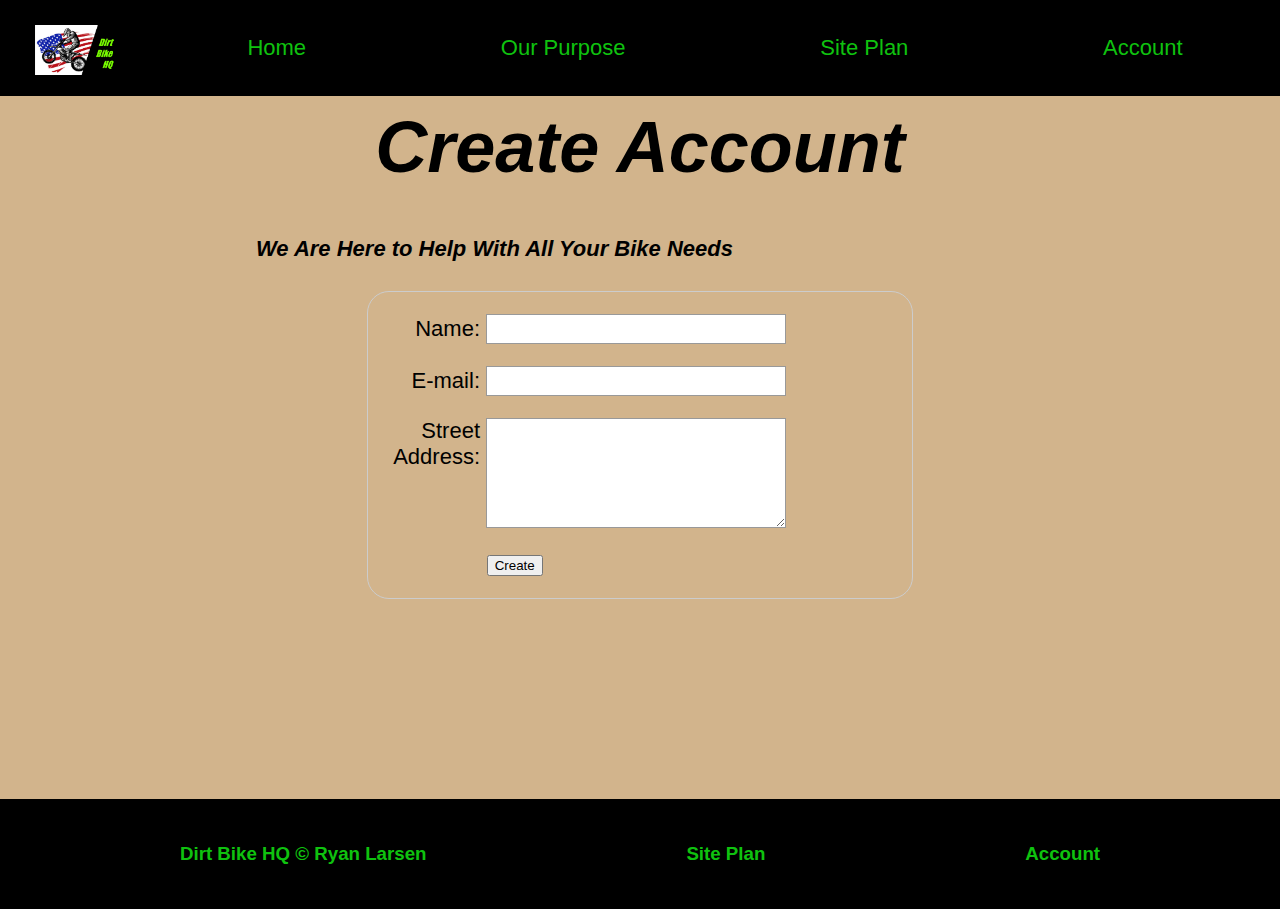
==== contactus.html @ 32910b56 "leshgooooooo" ====
<!DOCTYPE html>
<html lang="en">
<head>
    <meta charset="UTF-8">
    <meta http-equiv="X-UA-Compatible" content="IE=edge">
    <meta name="viewport" content="width=device-width, initial-scale=1.0">
    <title>Contact Us</title>
    <link rel="stylesheet" href="style.css">
   <style>
       form {
  margin: 0 auto;
  width: 500px;
  padding: 1em;
  border: 1px solid #CCC;
  border-radius: 1em;
}

ul {
  list-style: none;
  padding: 0;
  margin: 0;
}

form li + li {
  margin-top: 1em;
}

label {
  /* Uniform size & alignment */
  display: inline-block;
  width: 90px;
  text-align: right;
}

input,
textarea {
  font: 1em sans-serif;

  width: 300px;
  box-sizing: border-box;

  border: 1px solid #999;
}

input:focus,
textarea:focus {
  border-color: #000;
}

textarea {
  vertical-align: top;

  height: 5em;
}

.button {
  padding-left: 90px; 
}

button {
  margin-left: .5em;
}
   </style>
    <body>
        <div id="content">
            <header>
                <a id="logo_link" href="index.html">
                    <img class="logo" src="logo2.png" alt="Dry Oar Logo">
                </a>
                <nav>
                    <a href="index.html">Home</a>
                    <a href="purpose.html">Our Purpose</a>
                    <a href="site-plan.html">Site Plan</a>
                    <a href="contactus.html"> Account</a>
                </nav>
            </header>
        <div id="hero">
        
        <section id="hero1-msg">
            <h1 class="home-title"> <em> Create Account </em> </h1>
            <h4> <em> We Are Here to Help With All Your Bike Needs </em></h4>
        </section>
        </div>
        
    <main class="page2-grid">
        <div id="feedback"></div>
        <form action="/my-handling-form-page" method="post">
            <ul>
             <li>
               <label for="name">Name:</label>
               <input type="text" id="name" name="user_name">
             </li>
             <li>
               <label for="mail">E-mail:</label>
               <input type="email" id="mail" name="user_email">
             </li>
             <li>
               <label for="msg">Street Address:</label>
               <textarea id="msg" name="user_message"></textarea>
             </li>
             <li class="button">
                <button type="submit">Create</button>
              </li>
            </ul>
           </form>
          
    </main>

    <footer>
        <h3>Dirt Bike HQ &copy; Ryan Larsen</h3>
        <h3><a href="site-plan.html">Site Plan</a></h3>
        <h3><a href="contactus.html">Account</a></h3>
    </footer>
    </div>
    <script>
        // get the feedback div element so we can do something with it.
        const feedbackElement = document.getElementById('feedback');
        // get the form so we can read what was entered in it.
        const formElement = document.forms[0];
        // add a 'listener' to wait for a submission of our form. When that happens run the code below.
        formElement.addEventListener('submit', function(e) {
            // stop the form from doing the default action.
            e.preventDefault();
            // set the contents of our feedback element to a message letting the user know the form was submitted successfully. Notice that we pull the name that was entered in the form to personalize the message!
            feedbackElement.innerHTML = 'Hello '+ formElement.user_name.value +'! Thank you for your message. We will get back with you as soon as possible!';
            // make the feedback element visible.
            feedbackElement.style.display = "block";
            // add a class to move everything down so our message doesn't cover it.
            document.body.classList.toggle('moveDown');
        });
    </script>    
</body>
    </html>
---- style.css ----
div {
    max-width: 1600px;
}
#hero {
    display: grid;
    grid-template-columns: 1fr 3fr 1fr;
    margin-top: -100px;
}
#hero-box {
    grid-column: 1/4;
    grid-row: 1/3;
    z-index: -1;
}
nav {
    display: flex;
    justify-content: space-around;
}
nav a {
    text-align: center;
    color:rgb(15, 194, 15);;
    text-decoration: none;
    padding: 35px;
}
#hero-msg {
    grid-column: 2/3;
    grid-row: 1/2;
    margin-top: 100px;
}
#hero1-msg {
    grid-column: 2/3;
    grid-row: 1/2;
    margin-top: 100px;
}
#hero1-msg h1 {
    text-align: center;
    color: black(15, 194, 15);
    font-size: 72px;
}
#hero-msg h1 {
    text-align: center;
    color: black;
}
#hero-msg h4 {
    text-align: center;
    color: white;
}
.button-box {
    text-align: center;
}
main section {
    text-align: center;
}
main section img {
    box-sizing: border-box;
    border: 5px solid tan;
}
.icon {
    width: 80px;
    padding-top: 10px;
    border: 0 solid white;
}
.logo {
    width: 80px;
    padding-top: 5px;
}
#hero-img {
    max-width: 100%;
    width: 1600px;
}
#background {
    height: 725px;
    background-color: black;
    margin: 50px 0;
    grid-column: 1/11;
    grid-row: 4/9;
}
body {
    background-color:tan;
    font-family: 'Roboto', sans-serif;
    font-size: 22px;
    margin: 0px;
    padding: 0px;
}
header {
    display: grid;
    grid-template-columns: 150px auto;
    background-color: black;
    color: black;
}
nav a:hover {
    background-color: white;
    color: rgb(151, 130, 130);
}
.book {
    background-color:rgb(15, 194, 15);
    color: black;
    text-decoration: none;
    padding: 15px 30px;
    margin-top: 50px;
    font-size: 18px;
    border-radius: 5px;
}
.button-box{
    margin: 50px;
}
.join {
    background-color: black;
    color: white;
    text-decoration: none;
    padding: 15px 30px;
    margin-top: 50px;
    font-size: 18px;
    border-radius: 5px;
}
.book:hover {
    background-color: rgb(0, 158, 250);
    color: white;
}
.join:hover {
    background-color: rgb(0, 158, 250);
    color: white;
}
.msg {
    background-color: rgb(43, 99, 26);
    line-height: 1.5em;
    padding: 35px;
    grid-column: 6/10;
    grid-row: 6/7;
    box-shadow: 5px 5px 10px #6f7364;
}
.msg h2 {
    color: white;
}
.msg p {
    color: white;
    padding-bottom: 15px;
}
footer {
    background-color: black;
    color: rgb(15, 194, 15);
    text-decoration: none;
    font-size: 16px;
    margin-top:200px;
    padding: 25px 50px;
    display: flex;
    justify-content: space-around;
    align-items: center;
    
}
footer a {
    color:rgb(15, 194, 15);
    text-decoration: none;
}
footer a:hover {
    color: white;
    text-decoration :underline;
}
footer .social img {
    padding-top: 15px;
}
.home-title {
    color: black;
    font-family: 'Akronim', 'cursive', sans-serif;
    font-size: 2em;
    margin-top: 10px;
}
h4 {
    color: black;
    text-decoration: none;
}

h2 {
    margin: 0;
}
.rivers-card {
    margin:200px 0;
    grid-column: 2/4;
    grid-row: 2/3
}
.camping-card {
    margin:200px 0;
    grid-column: 5/7;
    grid-row: 2/3;
}
.rapids-card {
    margin:200px 0;
    grid-column: 8/10;
    grid-row: 2/3;
}
.card-img {
    border: 10px solid #d9c2a3;
    transition: transform .5s;
    box-shadow: 5px 5px 10px #6f7364;
}
.card-img:hover {
    opacity: .6;
    transform: scale(1.1);
}
#logo_link {
    padding-top:5px;
    justify-self: center;
    align-self: center;
}
.mountains {
    margin: 100px 0;
    grid-column: 2/7;
    grid-row: 5/8;
    box-shadow: 5px 5px 10px #6f7364;
}
.card-img, .mountains {
    width: 100%;
}
.home-grid {
    display: grid;
    grid-template-columns: repeat(10, 1fr);
}
/* .page2-grid {
    display: grid;
    grid-template-columns: 1fr 1fr 1fr;
} */
.mission-card {
    height: 600px;
    width: 600px;
    margin-top: 100px;
    display: flex;
    flex-direction: row-reverse;
}
.information-card {
    height: 600px;
    width: 600px;
    margin-top: 100px;
}
.audience-card {
    margin-bottom: 200px;
    align-items: center;
}
.card1-img {
    border: 10px solid #968a7a;
    transition: transform .5s;
    box-shadow: 1px 1px 5px #6f7364;
    width: 10000px;
}
.card2-img {
    border: 10px solid #968a7a;
    transition: transform .5s;
    box-shadow: 1px 1px 5px #6f7364;
    width: 1999px;
}
.card3-img {
    border: 10px solid #968a7a;
    transition: transform .5s;
    box-shadow: 1px 1px 5px #6f7364;
    width: 800px;
}
.mission-card, .information-card, .audience-card { 
    width: 100%;
    display: flex;
    flex-direction: row-reverse;
}
.information-card {
    flex-direction: row;
}
#hero1-box {
    grid-column: 1/4;
    grid-row: 1/3;
    z-index: -1;
}
.infocontainer {
    padding: 50px;
}
.infocontainer h2 {
    text-decoration: underline;
}
.audience-card .infocontainer {
    width: 800px;
}
.page2button {
    font-size: 30px;
    background-color: black;
    color: white;
    text-decoration: none;
    padding: 15px 30px;
    margin-top: 50px;
    border-radius: 5px;
}
.page2button:hover{
    background-color: rgb(0, 158, 250);
    color: white;
}
.book2button {
    font-size: 30px;
    background-color: black;
    color: white;
    text-decoration: none;
    padding: 15px 30px;
    margin-top: 50px;
    border-radius: 5px;
}
.book2button:hover {
    background-color: rgb(0, 158, 250);
    color: white;
}
.learnbutton {
    font-size: 30px;
    background-color: black;
    color: white;
    text-decoration: none;
    padding: 15px 30px;
    margin-top: 50px;
    border-radius: 5px;
}
.learnbutton:hover {
    background-color: rgb(0, 158, 250);
    color: white;
}
#feedback {
    background-color: antiquewhite;
    position: absolute;
    top: 0;
    left: 0;
    right: 0;
    padding: .5em;
    /* make this element invisible until we are ready for it */
    display: none;       
}
.moveDown {
    margin-top: 3em;
}


@media screen and (max-width: 900px) {
    #hero, .home-grid {
        display: block;
        height: auto;
    }
    nav, footer {
        flex-direction: column;
    }
    nav a {
        display: block;
        padding: 15px;
    }
    #hero {
        margin-top: 0;
    }
    #hero-msg {
        margin-top: 0;
    }
    #hero-msg h4 {
        display: none;
    }
    .home-title {
        font-size: 25px;
        color:black;
    }
    .rivers-card, .camping-card, .rapids-card { 
        margin: 50px auto;
        width: 60%;
    }
    #background {
        display: none;
    }
    .mountains, .msg {
        width: 80%;
        display: block;
        margin: 0 auto;
    }
    footer {
        margin-top: 25px;
    }
}
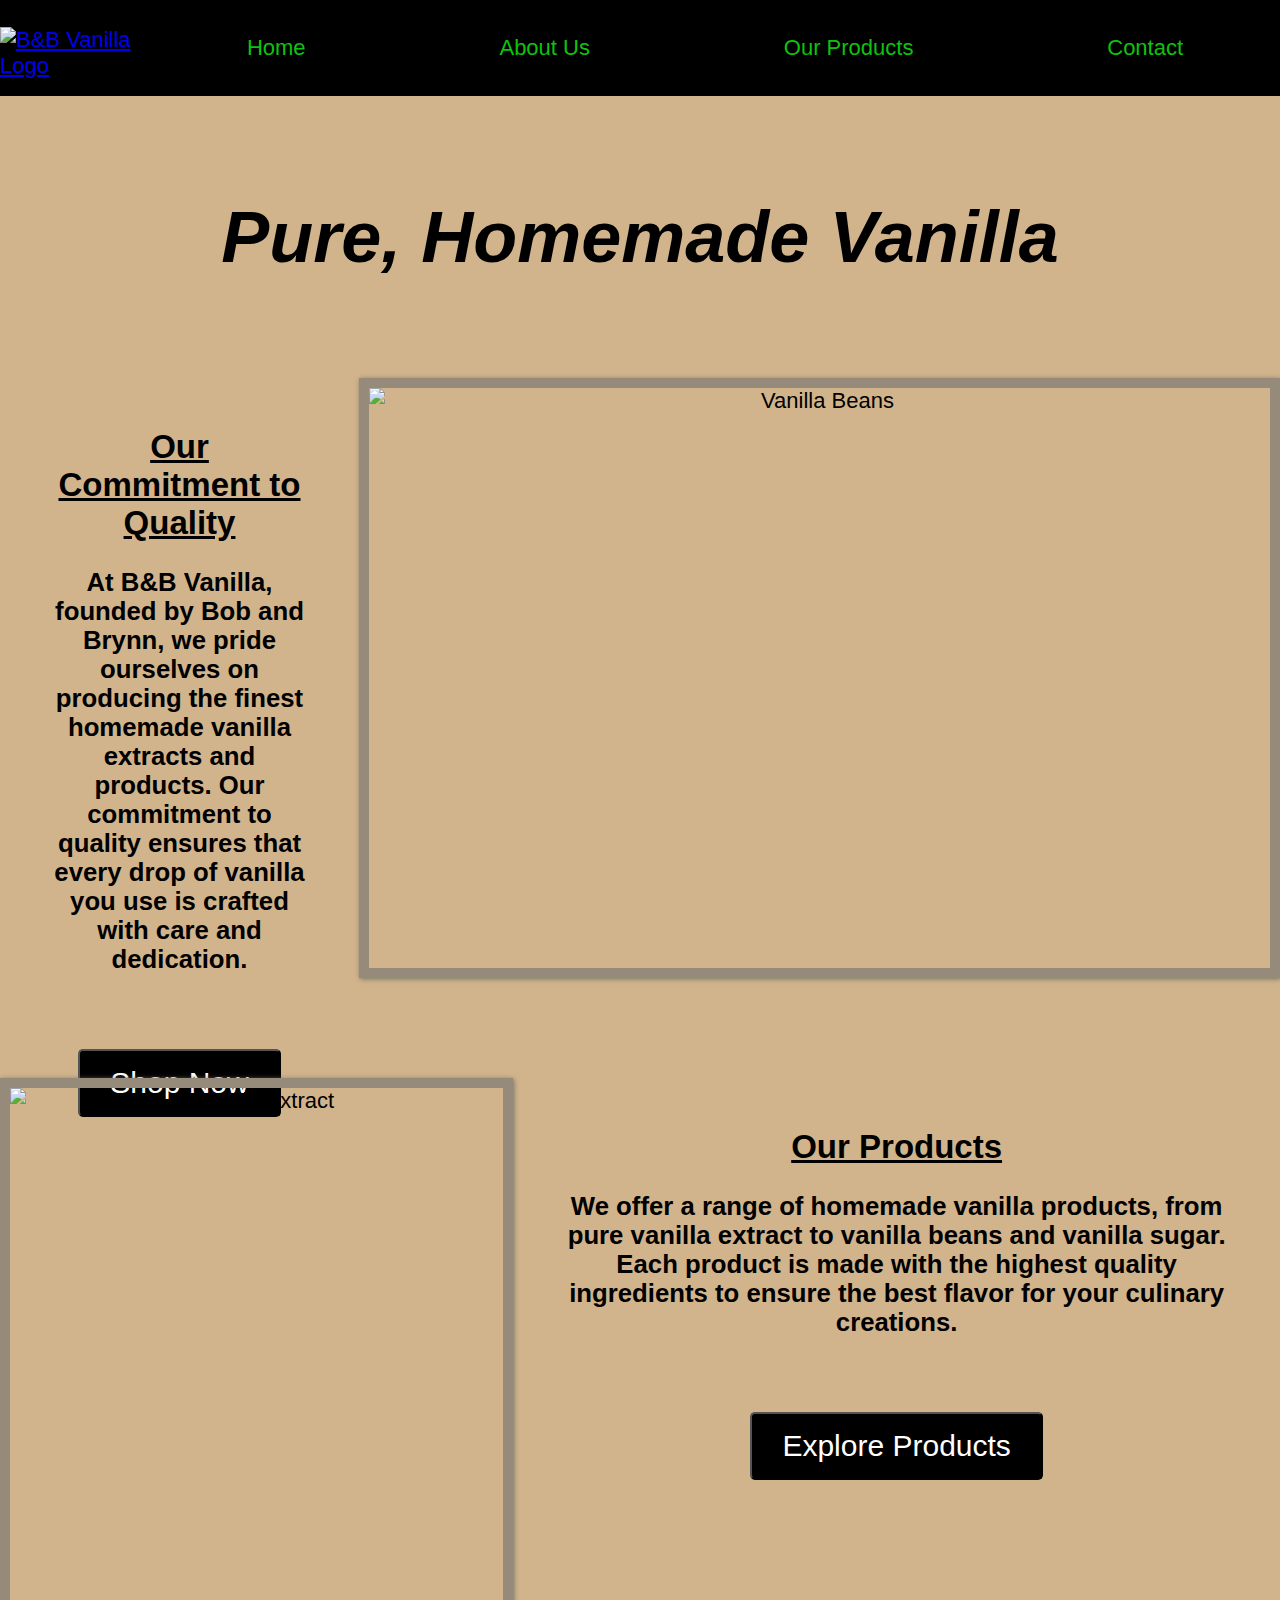
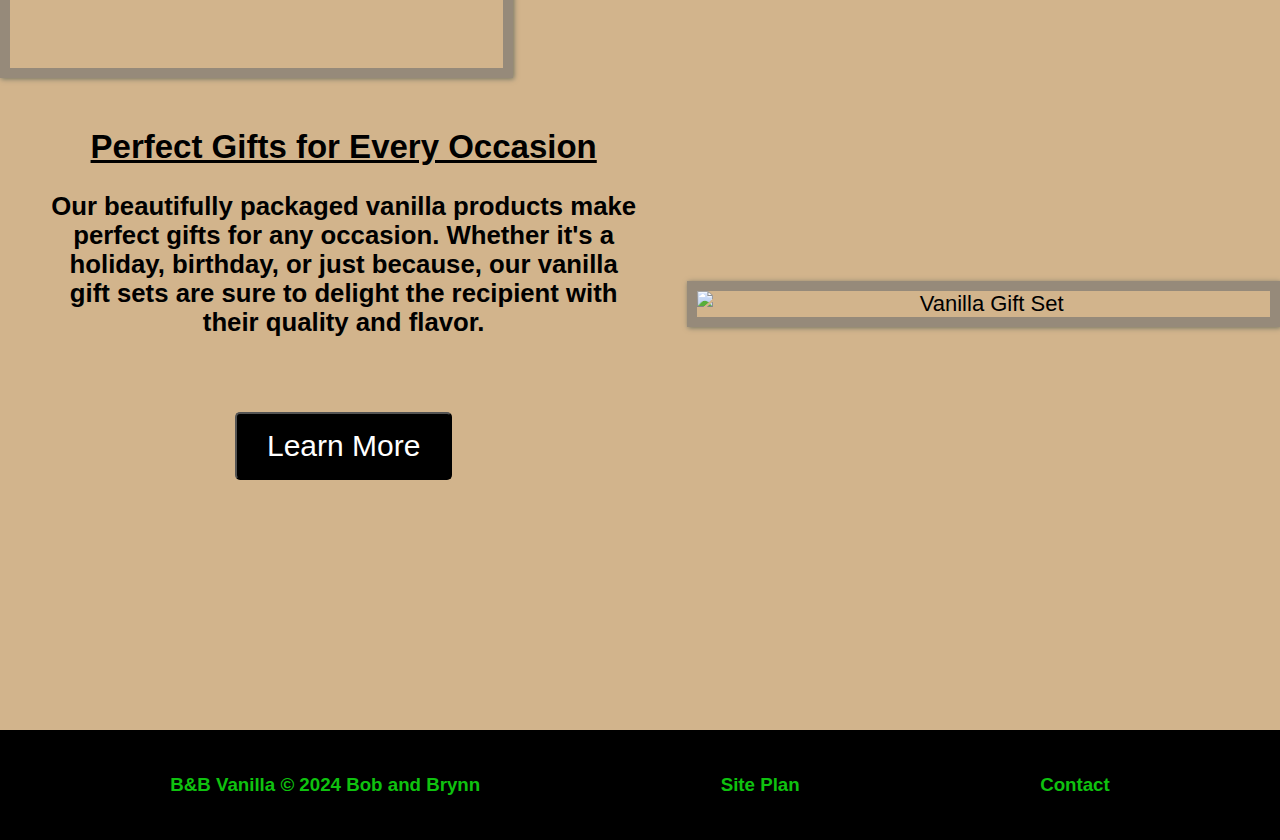
==== commit 9ed45376: "Update contactus.html" ====
--- a/contactus.html
+++ b/contactus.html
@@ -4,130 +4,62 @@
     <meta charset="UTF-8">
     <meta http-equiv="X-UA-Compatible" content="IE=edge">
     <meta name="viewport" content="width=device-width, initial-scale=1.0">
-    <title>Contact Us</title>
+    <title>B&B Vanilla | Welcome</title>
     <link rel="stylesheet" href="style.css">
-   <style>
-       form {
-  margin: 0 auto;
-  width: 500px;
-  padding: 1em;
-  border: 1px solid #CCC;
-  border-radius: 1em;
-}
-
-ul {
-  list-style: none;
-  padding: 0;
-  margin: 0;
-}
-
-form li + li {
-  margin-top: 1em;
-}
-
-label {
-  /* Uniform size & alignment */
-  display: inline-block;
-  width: 90px;
-  text-align: right;
-}
-
-input,
-textarea {
-  font: 1em sans-serif;
-
-  width: 300px;
-  box-sizing: border-box;
-
-  border: 1px solid #999;
-}
-
-input:focus,
-textarea:focus {
-  border-color: #000;
-}
-
-textarea {
-  vertical-align: top;
-
-  height: 5em;
-}
-
-.button {
-  padding-left: 90px; 
-}
-
-button {
-  margin-left: .5em;
-}
-   </style>
-    <body>
-        <div id="content">
-            <header>
-                <a id="logo_link" href="index.html">
-                    <img class="logo" src="logo2.png" alt="Dry Oar Logo">
-                </a>
-                <nav>
-                    <a href="index.html">Home</a>
-                    <a href="purpose.html">Our Purpose</a>
-                    <a href="site-plan.html">Site Plan</a>
-                    <a href="contactus.html"> Account</a>
-                </nav>
-            </header>
-        <div id="hero">
-        
+</head>
+<body>
+    <div id="content">
+        <header>
+            <a id="logo_link" href="index.html">
+                <img class="logo" src="logo.png" alt="B&B Vanilla Logo">
+            </a>
+            <nav>
+                <a href="index.html">Home</a>
+                <a href="about.html">About Us</a>
+                <a href="products.html">Our Products</a>
+                <a href="contact.html">Contact</a>
+            </nav>
+        </header>
         <section id="hero1-msg">
-            <h1 class="home-title"> <em> Create Account </em> </h1>
-            <h4> <em> We Are Here to Help With All Your Bike Needs </em></h4>
+            <h1 class="home-title"> <em> Pure, Homemade Vanilla </em> </h1>
         </section>
-        </div>
-        
+    </div>
     <main class="page2-grid">
-        <div id="feedback"></div>
-        <form action="/my-handling-form-page" method="post">
-            <ul>
-             <li>
-               <label for="name">Name:</label>
-               <input type="text" id="name" name="user_name">
-             </li>
-             <li>
-               <label for="mail">E-mail:</label>
-               <input type="email" id="mail" name="user_email">
-             </li>
-             <li>
-               <label for="msg">Street Address:</label>
-               <textarea id="msg" name="user_message"></textarea>
-             </li>
-             <li class="button">
-                <button type="submit">Create</button>
-              </li>
-            </ul>
-           </form>
-          
+        <section class="mission-card">
+            <img class="card1-img" src="vanilla_beans.jpg" alt="Vanilla Beans">
+            <div class="infocontainer">
+                <h2>Our Commitment to Quality</h2>
+                <h3>At B&B Vanilla, founded by Bob and Brynn, we pride ourselves on producing the finest homemade vanilla extracts and products. Our commitment to quality ensures that every drop of vanilla you use is crafted with care and dedication.</h3>
+                <button class="page2button">
+                    Shop Now
+                </button>
+            </div>
+        </section>
+        <section class="information-card">
+            <img class="card2-img" src="vanilla_extract.jpg" alt="Vanilla Extract">
+            <div class="infocontainer">
+                <h2>Our Products</h2>
+                <h3>We offer a range of homemade vanilla products, from pure vanilla extract to vanilla beans and vanilla sugar. Each product is made with the highest quality ingredients to ensure the best flavor for your culinary creations.</h3>
+                <button class="learnbutton">
+                    Explore Products
+                </button>
+            </div>
+        </section>
+        <section class="audience-card">
+            <img class="card3-img" src="vanilla_gift.jpg" alt="Vanilla Gift Set">
+            <div class="infocontainer">
+                <h2>Perfect Gifts for Every Occasion</h2>
+                <h3>Our beautifully packaged vanilla products make perfect gifts for any occasion. Whether it's a holiday, birthday, or just because, our vanilla gift sets are sure to delight the recipient with their quality and flavor.</h3>
+                <button class="book2button">
+                    Learn More
+                </button>
+            </div>
+        </section>
     </main>
-
     <footer>
-        <h3>Dirt Bike HQ &copy; Ryan Larsen</h3>
+        <h3>B&B Vanilla &copy; 2024 Bob and Brynn</h3>
         <h3><a href="site-plan.html">Site Plan</a></h3>
-        <h3><a href="contactus.html">Account</a></h3>
+        <h3><a href="contact.html">Contact</a></h3>
     </footer>
-    </div>
-    <script>
-        // get the feedback div element so we can do something with it.
-        const feedbackElement = document.getElementById('feedback');
-        // get the form so we can read what was entered in it.
-        const formElement = document.forms[0];
-        // add a 'listener' to wait for a submission of our form. When that happens run the code below.
-        formElement.addEventListener('submit', function(e) {
-            // stop the form from doing the default action.
-            e.preventDefault();
-            // set the contents of our feedback element to a message letting the user know the form was submitted successfully. Notice that we pull the name that was entered in the form to personalize the message!
-            feedbackElement.innerHTML = 'Hello '+ formElement.user_name.value +'! Thank you for your message. We will get back with you as soon as possible!';
-            // make the feedback element visible.
-            feedbackElement.style.display = "block";
-            // add a class to move everything down so our message doesn't cover it.
-            document.body.classList.toggle('moveDown');
-        });
-    </script>    
 </body>
-    </html>+</html>
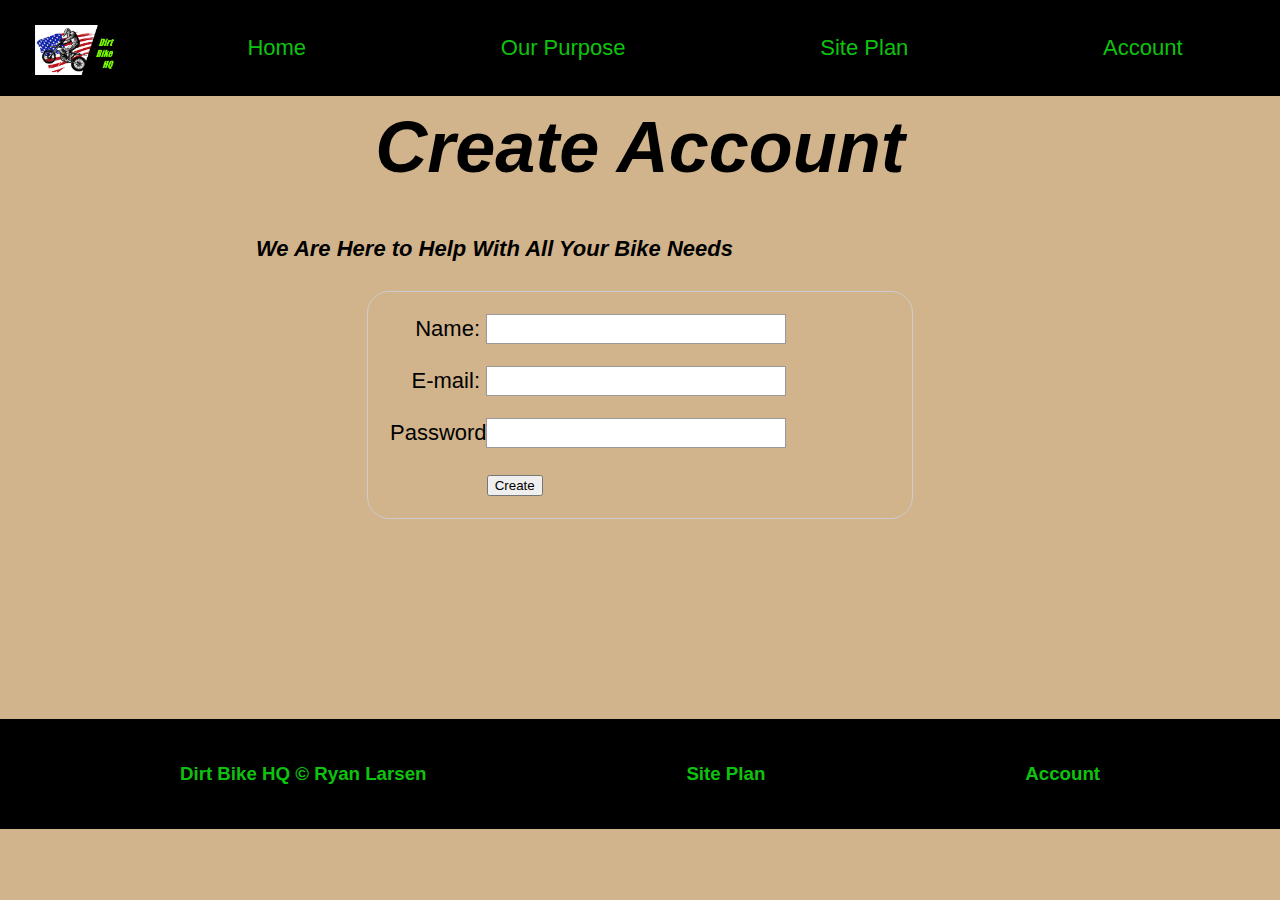
==== commit 3d6a1f6f: "Update contactus.html" ====
--- a/contactus.html
+++ b/contactus.html
@@ -4,62 +4,130 @@
     <meta charset="UTF-8">
     <meta http-equiv="X-UA-Compatible" content="IE=edge">
     <meta name="viewport" content="width=device-width, initial-scale=1.0">
-    <title>B&B Vanilla | Welcome</title>
+    <title>Contact Us</title>
     <link rel="stylesheet" href="style.css">
-</head>
-<body>
-    <div id="content">
-        <header>
-            <a id="logo_link" href="index.html">
-                <img class="logo" src="logo.png" alt="B&B Vanilla Logo">
-            </a>
-            <nav>
-                <a href="index.html">Home</a>
-                <a href="about.html">About Us</a>
-                <a href="products.html">Our Products</a>
-                <a href="contact.html">Contact</a>
-            </nav>
-        </header>
+   <style>
+       form {
+  margin: 0 auto;
+  width: 500px;
+  padding: 1em;
+  border: 1px solid #CCC;
+  border-radius: 1em;
+}
+
+ul {
+  list-style: none;
+  padding: 0;
+  margin: 0;
+}
+
+form li + li {
+  margin-top: 1em;
+}
+
+label {
+  /* Uniform size & alignment */
+  display: inline-block;
+  width: 90px;
+  text-align: right;
+}
+
+input,
+textarea {
+  font: 1em sans-serif;
+
+  width: 300px;
+  box-sizing: border-box;
+
+  border: 1px solid #999;
+}
+
+input:focus,
+textarea:focus {
+  border-color: #000;
+}
+
+textarea {
+  vertical-align: top;
+
+  height: 5em;
+}
+
+.button {
+  padding-left: 90px; 
+}
+
+button {
+  margin-left: .5em;
+}
+   </style>
+    <body>
+        <div id="content">
+            <header>
+                <a id="logo_link" href="index.html">
+                    <img class="logo" src="logo2.png" alt="Dry Oar Logo">
+                </a>
+                <nav>
+                    <a href="index.html">Home</a>
+                    <a href="purpose.html">Our Purpose</a>
+                    <a href="site-plan.html">Site Plan</a>
+                    <a href="contactus.html"> Account</a>
+                </nav>
+            </header>
+        <div id="hero">
+
         <section id="hero1-msg">
-            <h1 class="home-title"> <em> Pure, Homemade Vanilla </em> </h1>
+            <h1 class="home-title"> <em> Create Account </em> </h1>
+            <h4> <em> We Are Here to Help With All Your Bike Needs </em></h4>
         </section>
+        </div>
+
+    <main class="page2-grid">
+        <div id="feedback"></div>
+        <form action="/my-handling-form-page" method="post">
+            <ul>
+             <li>
+               <label for="name">Name:</label>
+               <input type="text" id="name" name="user_name">
+             </li>
+             <li>
+               <label for="mail">E-mail:</label>
+               <input type="email" id="mail" name="user_email">
+             </li>
+             <li>
+              <label for="password">Password: </label>
+              <input type="password" id="password" name="user-password">
+            </li>
+             <li class="button">
+                <button type="submit">Create</button>
+              </li>
+            </ul>
+           </form>
+
+    </main>
+
+    <footer>
+        <h3>Dirt Bike HQ &copy; Ryan Larsen</h3>
+        <h3><a href="site-plan.html">Site Plan</a></h3>
+        <h3><a href="contactus.html">Account</a></h3>
+    </footer>
     </div>
-    <main class="page2-grid">
-        <section class="mission-card">
-            <img class="card1-img" src="vanilla_beans.jpg" alt="Vanilla Beans">
-            <div class="infocontainer">
-                <h2>Our Commitment to Quality</h2>
-                <h3>At B&B Vanilla, founded by Bob and Brynn, we pride ourselves on producing the finest homemade vanilla extracts and products. Our commitment to quality ensures that every drop of vanilla you use is crafted with care and dedication.</h3>
-                <button class="page2button">
-                    Shop Now
-                </button>
-            </div>
-        </section>
-        <section class="information-card">
-            <img class="card2-img" src="vanilla_extract.jpg" alt="Vanilla Extract">
-            <div class="infocontainer">
-                <h2>Our Products</h2>
-                <h3>We offer a range of homemade vanilla products, from pure vanilla extract to vanilla beans and vanilla sugar. Each product is made with the highest quality ingredients to ensure the best flavor for your culinary creations.</h3>
-                <button class="learnbutton">
-                    Explore Products
-                </button>
-            </div>
-        </section>
-        <section class="audience-card">
-            <img class="card3-img" src="vanilla_gift.jpg" alt="Vanilla Gift Set">
-            <div class="infocontainer">
-                <h2>Perfect Gifts for Every Occasion</h2>
-                <h3>Our beautifully packaged vanilla products make perfect gifts for any occasion. Whether it's a holiday, birthday, or just because, our vanilla gift sets are sure to delight the recipient with their quality and flavor.</h3>
-                <button class="book2button">
-                    Learn More
-                </button>
-            </div>
-        </section>
-    </main>
-    <footer>
-        <h3>B&B Vanilla &copy; 2024 Bob and Brynn</h3>
-        <h3><a href="site-plan.html">Site Plan</a></h3>
-        <h3><a href="contact.html">Contact</a></h3>
-    </footer>
+    <script>
+        // get the feedback div element so we can do something with it.
+        const feedbackElement = document.getElementById('feedback');
+        // get the form so we can read what was entered in it.
+        const formElement = document.forms[0];
+        // add a 'listener' to wait for a submission of our form. When that happens run the code below.
+        formElement.addEventListener('submit', function(e) {
+            // stop the form from doing the default action.
+            e.preventDefault();
+            // set the contents of our feedback element to a message letting the user know the form was submitted successfully. Notice that we pull the name that was entered in the form to personalize the message!
+            feedbackElement.innerHTML = 'Hello '+ formElement.user_name.value +'! Sorry our servers are down. We will get them back up as soon as possible! ';
+            // make the feedback element visible.
+            feedbackElement.style.display = "block";
+            // add a class to move everything down so our message doesn't cover it.
+            document.body.classList.toggle('moveDown');
+        });
+    </script>    
 </body>
-</html>
+    </html>
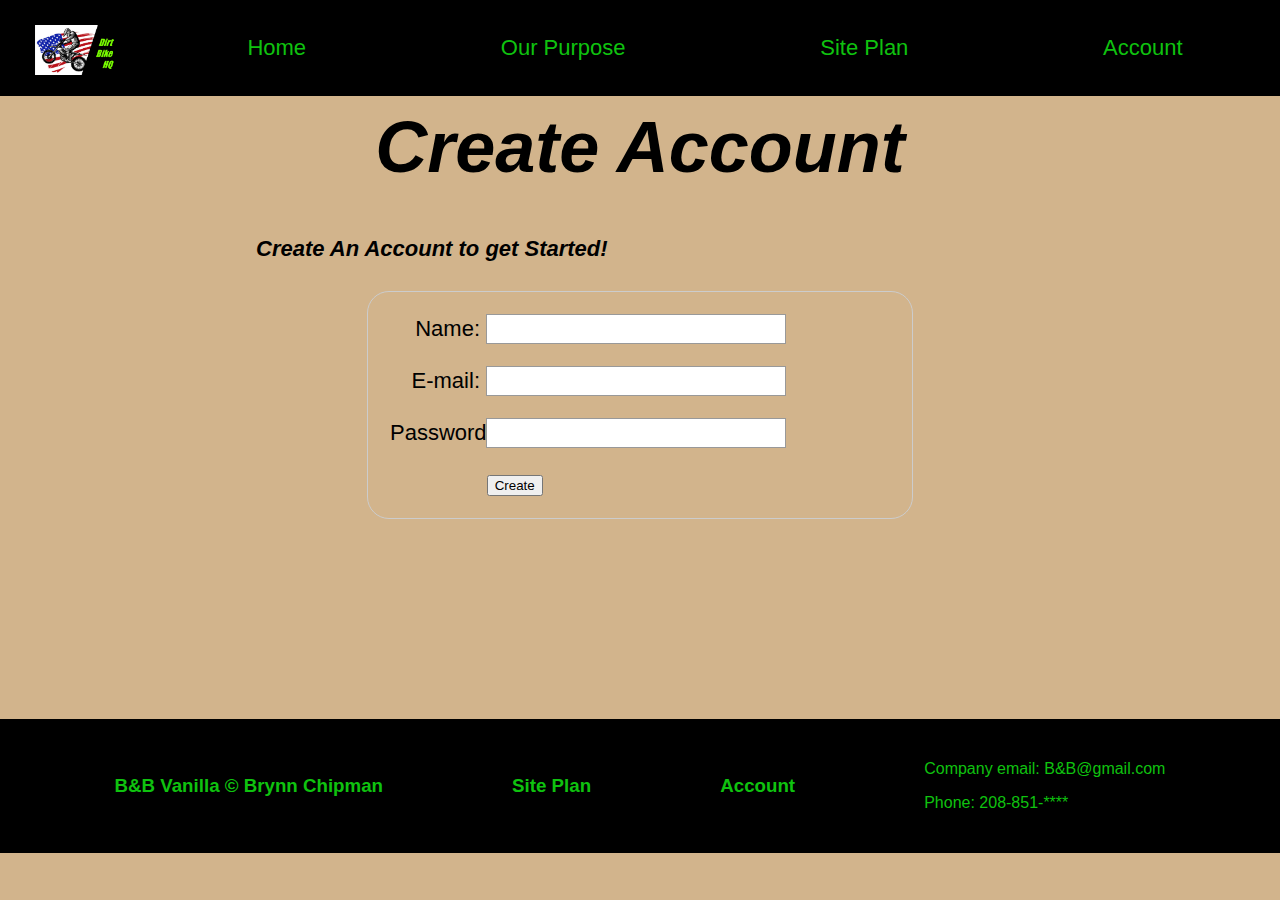
==== commit ae4acc70: "Update contactus.html" ====
--- a/contactus.html
+++ b/contactus.html
@@ -78,7 +78,7 @@
 
         <section id="hero1-msg">
             <h1 class="home-title"> <em> Create Account </em> </h1>
-            <h4> <em> We Are Here to Help With All Your Bike Needs </em></h4>
+            <h4> <em> Create An Account to get Started! </em></h4>
         </section>
         </div>
 
@@ -107,9 +107,13 @@
     </main>
 
     <footer>
-        <h3>Dirt Bike HQ &copy; Ryan Larsen</h3>
+        <h3>B&B Vanilla &copy; Brynn Chipman</h3>
         <h3><a href="site-plan.html">Site Plan</a></h3>
         <h3><a href="contactus.html">Account</a></h3>
+        <div class="contact-info">
+                <p>Company email: <a href="mailto:B&B@gmail.com">B&B@gmail.com</a></p>
+                <p>Phone: 208-851-****</p>
+            </div>
     </footer>
     </div>
     <script>
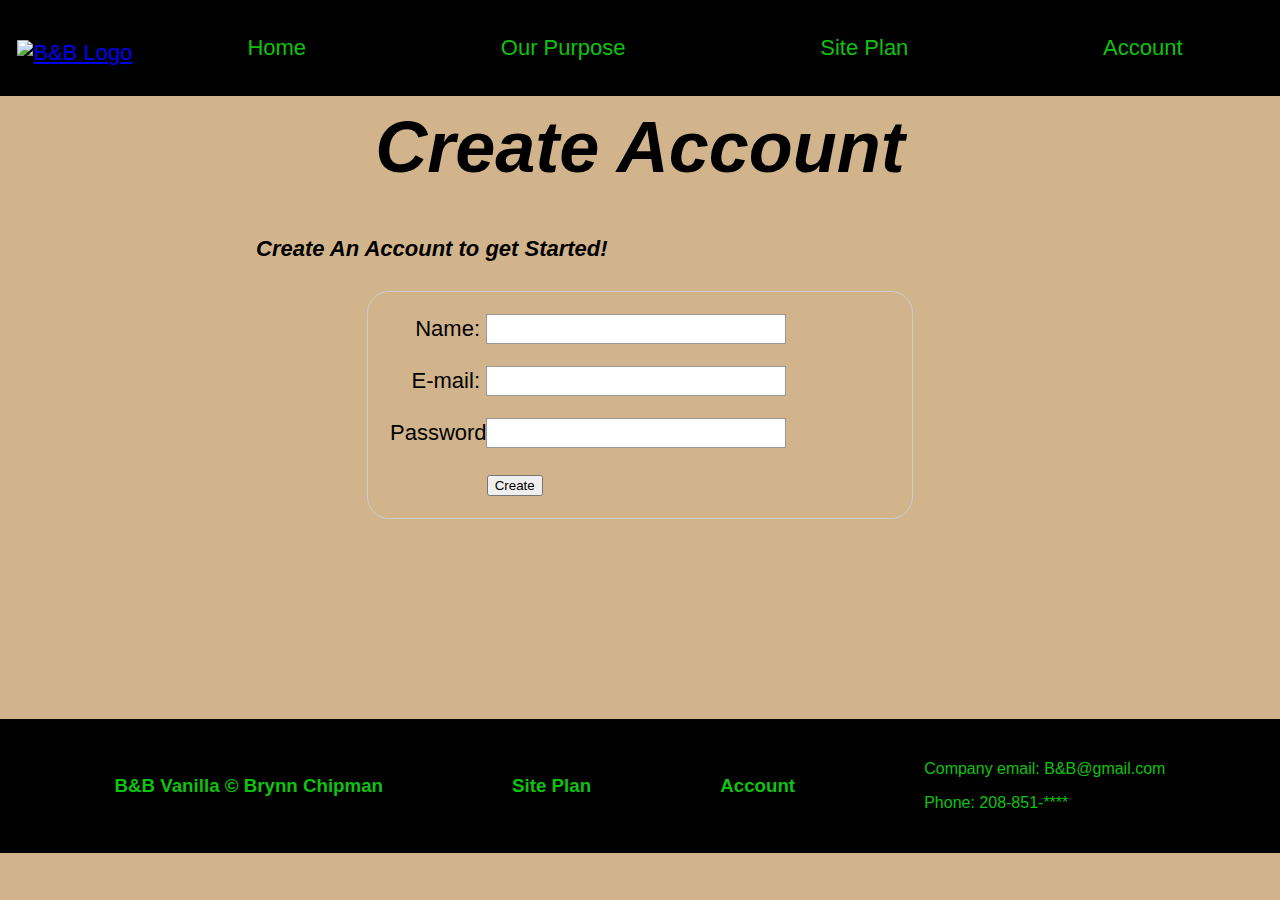
==== commit 3ca56a11: "Update contactus.html" ====
--- a/contactus.html
+++ b/contactus.html
@@ -65,7 +65,7 @@
         <div id="content">
             <header>
                 <a id="logo_link" href="index.html">
-                    <img class="logo" src="logo2.png" alt="Dry Oar Logo">
+                    <img class="logo" src="BB.png" alt="B&B Logo">
                 </a>
                 <nav>
                     <a href="index.html">Home</a>
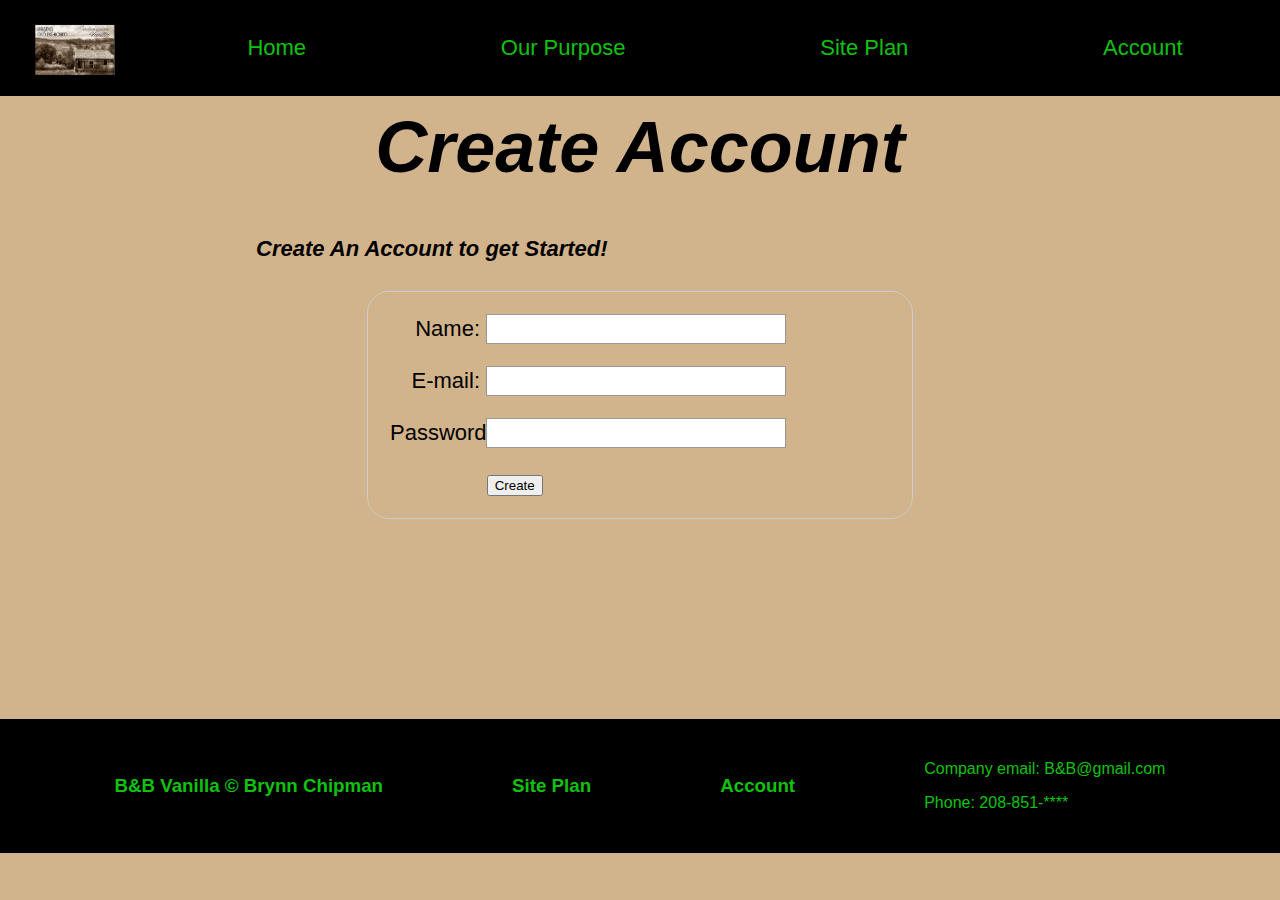
==== commit bc8608f3: "Update contactus.html" ====
--- a/contactus.html
+++ b/contactus.html
@@ -65,7 +65,7 @@
         <div id="content">
             <header>
                 <a id="logo_link" href="index.html">
-                    <img class="logo" src="BB.png" alt="B&B Logo">
+                    <img class="logo" src="logo2.png" alt="B&B Logo">
                 </a>
                 <nav>
                     <a href="index.html">Home</a>
